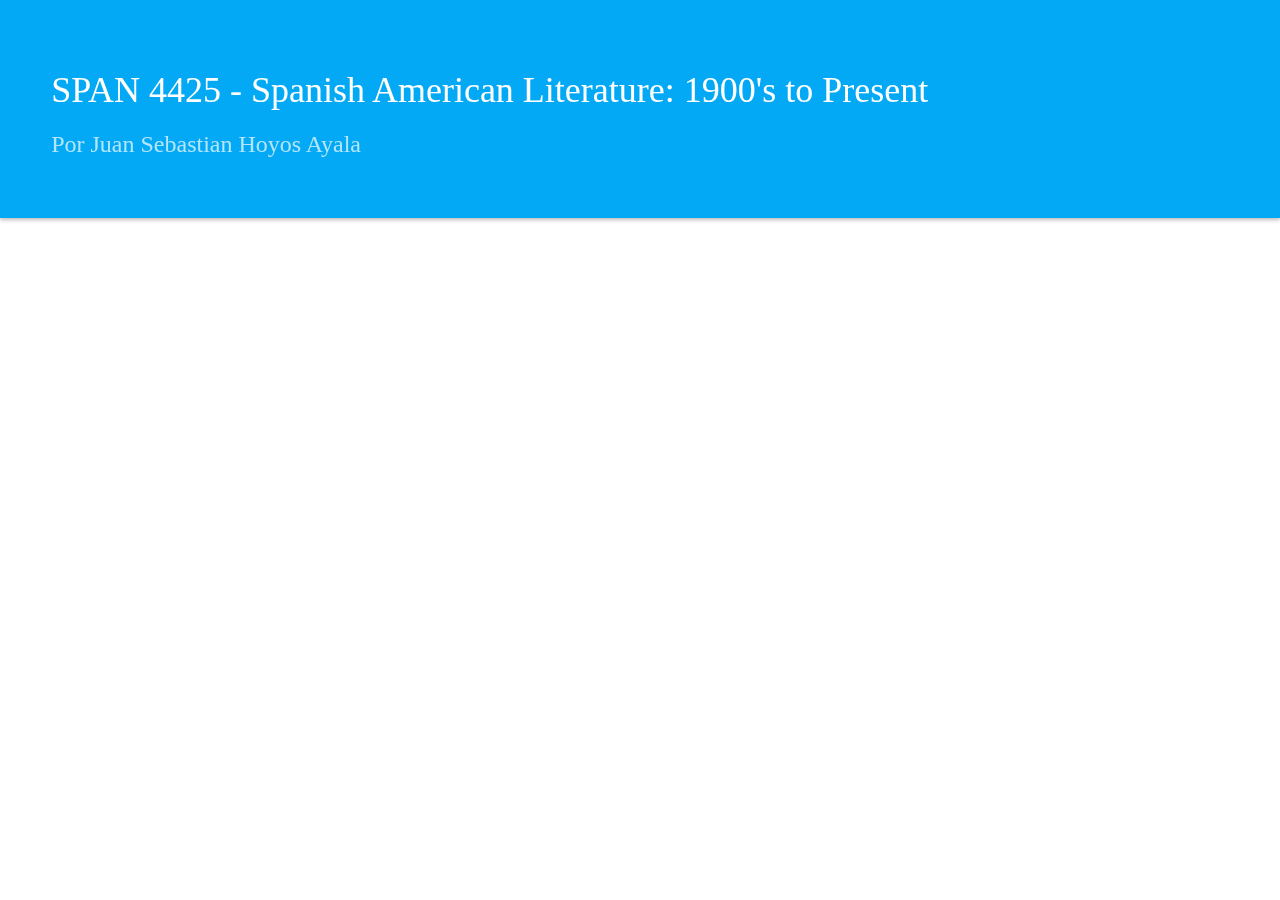
==== spanish/timeline.html @ abbcf2d1 "restyle timeline" ====
<!DOCTYPE html>
<html lang="en">
<head>
    <meta charset="UTF-8">
    <meta name="viewport" content="width=device-width, initial-scale=1.0">
    <meta http-equiv="X-UA-Compatible" content="ie=edge">
    <!-- Latest compiled and minified CSS -->
    <link rel="stylesheet" href="https://maxcdn.bootstrapcdn.com/bootstrap/3.3.7/css/bootstrap.min.css">
    <link rel="stylesheet" href="mystyle.css">
    <!-- jQuery library -->
    <script src="https://ajax.googleapis.com/ajax/libs/jquery/3.2.1/jquery.min.js"></script>
    <!-- Latest compiled JavaScript -->
    <script src="https://maxcdn.bootstrapcdn.com/bootstrap/3.3.7/js/bootstrap.min.js"></script>
    <title>Cronografía Anotada - SPAN 4425</title>
</head>
<body>
    <div class="container-fluid primary" style="padding: 4vw;" id="header">
        <h1 class="primary_text">SPAN 4425 - Spanish American Literature: 1900's to Present</h1>
        <h3 class="light_primary_text">Por Juan Sebastian Hoyos Ayala</h3>
    </div>
    <div class="container-fluid" id="timeline">
        <iframe src='https://cdn.knightlab.com/libs/timeline3/latest/embed/index.html?source=1_F3X56kRh70oaev0SRO5MqV2OgIYKrZ8yINJuz7JN1Y&font=Default&lang=es&initial_zoom=1&height=650' width='100%' height='650' webkitallowfullscreen mozallowfullscreen allowfullscreen frameborder='0'></iframe>
    </div>
</body>
</html>
---- spanish/mystyle.css ----
body {
    font-family: 'Roboto';
    font-style: normal;
    /* font-family: "Salvo Serif Cond",Georgia,"Times New Roman",Times,serif; */
    color: hsl(0, 0%, 13%);
}

.dark_primary {
    background-color: #0288D1;
}

.primary {
    background-color: #03A9F4;
}

.light_primary {
    background-color: #B3E5FC;
}

.light_primary_text {
    color: #B3E5FC;
}

.accent {
    background-color: #8BC34A;
}

.primary_text {
    color: #FFFFFF;
}

.secondary_text {
    color: #757575
}

.divider {
    color: #BDBDBD
}

#timeline {
    background-color: white;
    margin: 0px;
}

#header {
    position: relative;
    box-shadow: 0 2px 4px #BDBDBD
}
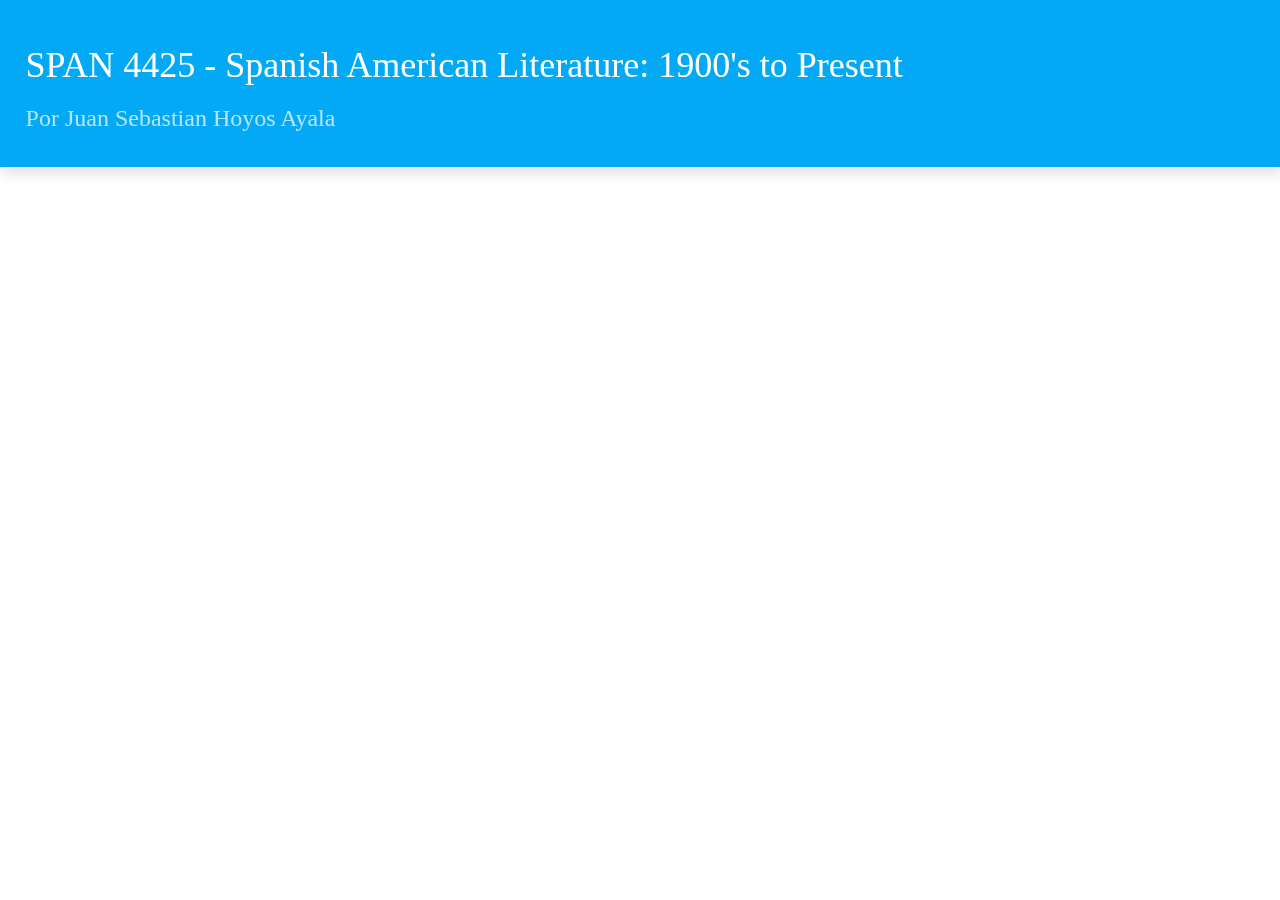
==== commit 02587695: "Style sheets relative size" ====
--- a/spanish/timeline.html
+++ b/spanish/timeline.html
@@ -14,7 +14,7 @@
     <title>Cronografía Anotada - SPAN 4425</title>
 </head>
 <body>
-    <div class="container-fluid primary" style="padding: 4vw;" id="header">
+    <div class="container-fluid primary" style="padding: 2%;" id="header">
         <h1 class="primary_text">SPAN 4425 - Spanish American Literature: 1900's to Present</h1>
         <h3 class="light_primary_text">Por Juan Sebastian Hoyos Ayala</h3>
     </div>
--- a/spanish/mystyle.css
+++ b/spanish/mystyle.css
@@ -39,10 +39,19 @@
 
 #timeline {
     background-color: white;
-    margin: 0px;
+    margin: 2%;
 }
 
 #header {
     position: relative;
-    box-shadow: 0 2px 4px #BDBDBD
-}+    box-shadow: 2px 5px 15px rgba(0,0,0,.15);
+}
+
+@media all and (max-width: 699px) {
+    h1 {
+        font-size: 24
+    }
+    h3 {
+        font-size:12
+    }
+ }